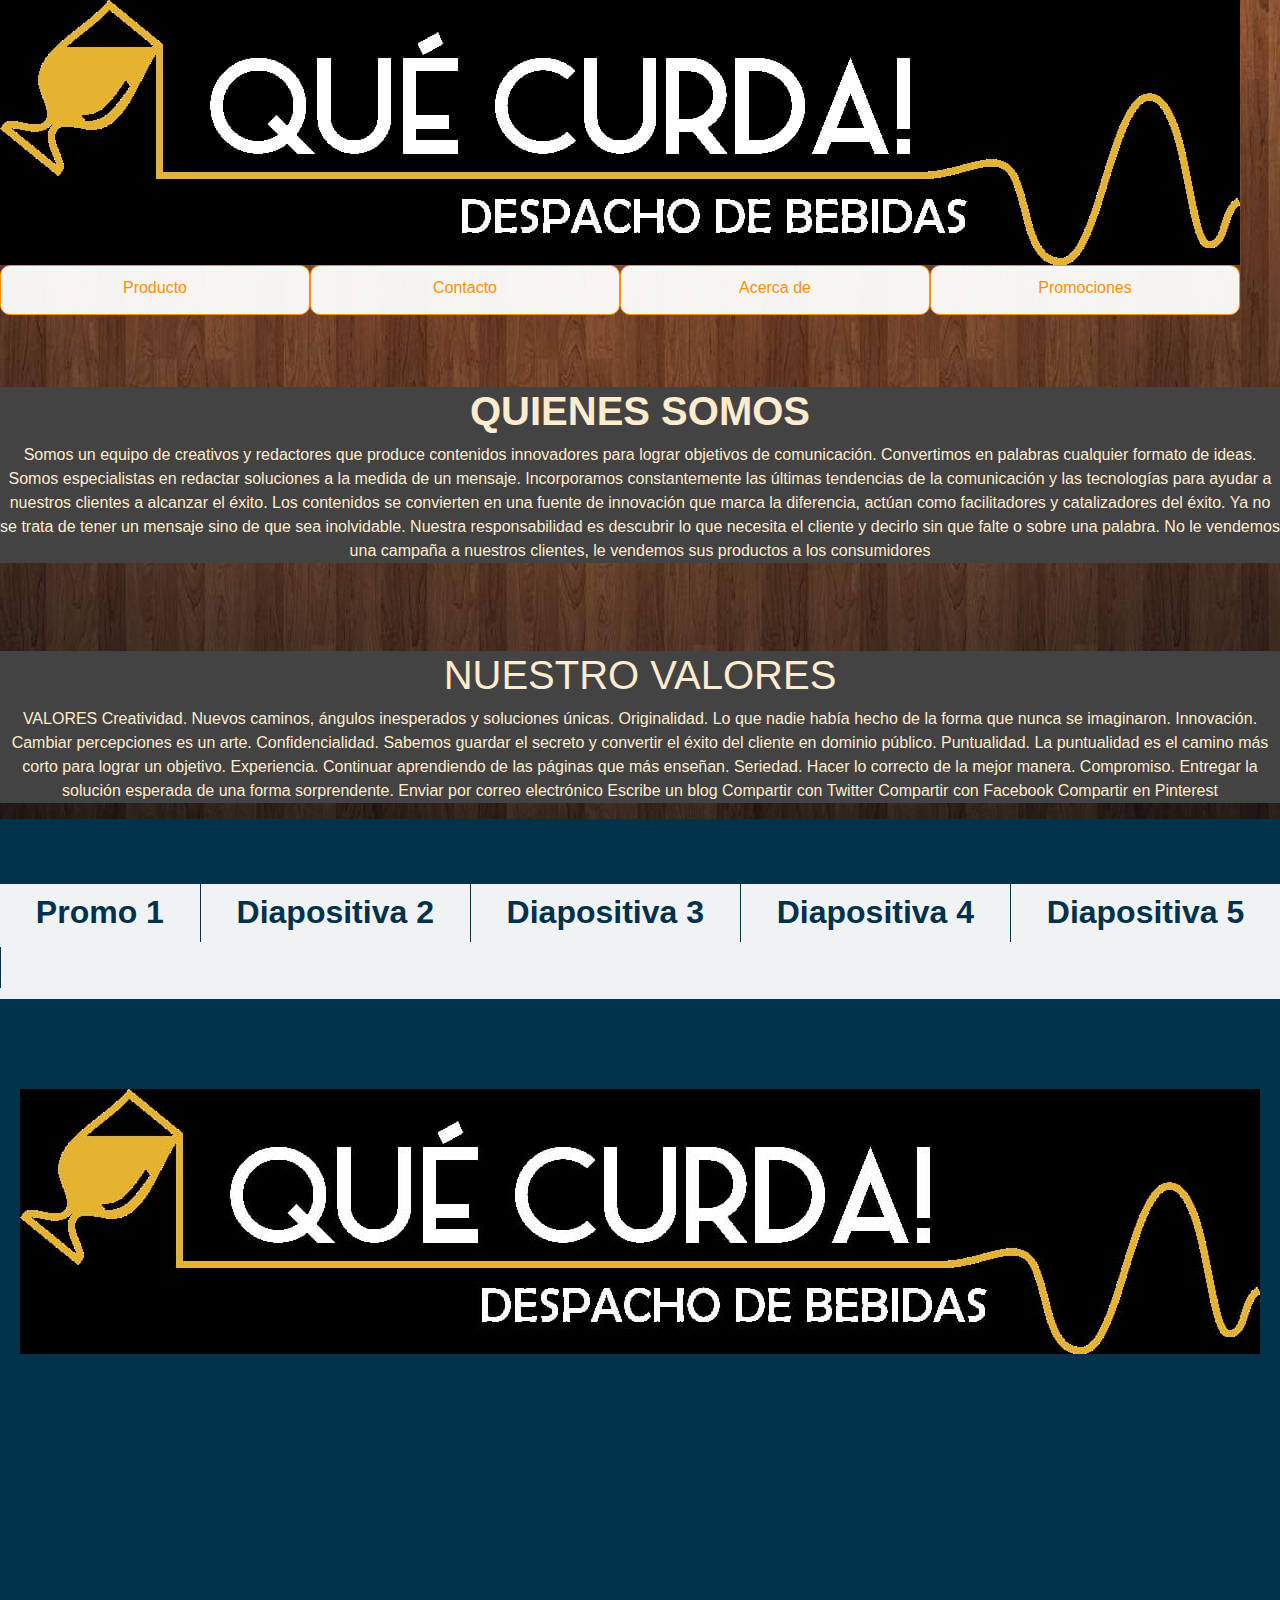
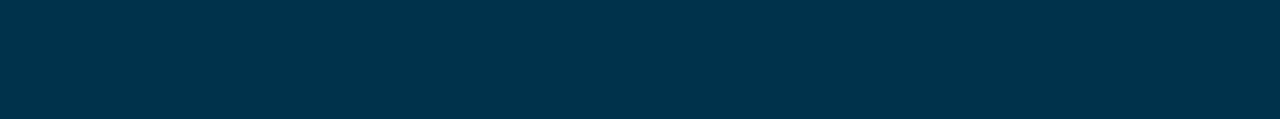
==== index.html @ 29ff6ae1 "Añadi Cdn Bootstrap 4" ====
<html lang="es">
<head>
    <meta charset="UTF-8">
    <link rel="stylesheet" href="https://maxcdn.bootstrapcdn.com/bootstrap/4.0.0/css/bootstrap.min.css" integrity="sha384-Gn5384xqQ1aoWXA+058RXPxPg6fy4IWvTNh0E263XmFcJlSAwiGgFAW/dAiS6JXm" crossorigin="anonymous">
    <meta name="viewport" content="width=device-width, initial-scale=1.0"> 
    <link rel="stylesheet" type="text/css" href="./stylo.css">
    <script src="./javascript.js"></script>  <meta name="viewport" content="width=device-width, initial-scale=1">
    
    <title> QUE CURDA!.COM</title>

     
    </style>
   
</head>
<body class="cuerpo">
    
    <div class="curda">
        <img src="./public/img/curda.jpg" alt="curda">
        </div>
     
    <div id="header" >
        <ul class="nav">
            
            <li> Producto 
            <ul>
                <li>fernet
                      
                </li>

                <li> cerveza
                   
                </li>
                   <li>gaseosa
                       
                   <li>espumantes</li>  
            </ul>
                </li>
               
                <li>Contacto
              <ul>
                  <li>laura
                      
                    </li>
                    <li>marcela
                       
                    </li>
                    <li>osvaldo
                       
                    </li>
                    <li>marisa
                        
                    </li>
                </ul>
            </li>
            <li>Acerca de
                <ul>
                   <li>envios
                        <ul>
                            <li>costo</li>
                           
                        </ul>
                   </li>
                   <li>horarios</li>
                   <li>equipo</li>
                   <li>sucursal</li>
                </ul>
            </li>
            <li>Promociones
                <ul>
                    <li>fernet</li>
                    <li>cerveza</li>
                    <li>gaseosa</li>
                    <li>espumante</li>
                </ul> 
            </li>
        
        </ul>
    </div>
    <br>
    <br>
    <br>
    <div class="somos"><h1><b>QUIENES SOMOS <br>
    </b></h1>
    <p>Somos un equipo de creativos y redactores que produce contenidos innovadores para lograr objetivos de comunicación. Convertimos en palabras cualquier formato de ideas. Somos especialistas en redactar soluciones a la medida de un mensaje. Incorporamos constantemente las últimas tendencias de la comunicación y las tecnologías para ayudar a nuestros clientes a alcanzar el éxito.
            Los contenidos se convierten en una fuente de innovación que marca la diferencia, actúan como facilitadores y catalizadores del éxito. Ya no se trata de tener un mensaje sino de que sea inolvidable. Nuestra responsabilidad es descubrir lo que necesita el cliente y  decirlo sin que falte o sobre una palabra.
            No le vendemos una campaña a nuestros clientes, le vendemos sus productos a los consumidores</p>    

            
            
        </div>
        <br>
        <br>
        <br>    
        
        <div class="valores"><h1>NUESTRO VALORES</h1>
            <p>VALORES
    
                Creatividad. Nuevos caminos, ángulos inesperados y soluciones únicas.
                Originalidad. Lo que nadie había hecho de la forma que nunca se imaginaron. 
                Innovación. Cambiar percepciones es un arte.
                Confidencialidad. Sabemos guardar el secreto y convertir el éxito del cliente en dominio público.
                Puntualidad. La puntualidad es el camino más corto para lograr un objetivo.
                Experiencia. Continuar aprendiendo de las páginas que más enseñan.
                Seriedad. Hacer lo correcto de la mejor manera.
                Compromiso. Entregar la solución esperada de una forma sorprendente.
                Enviar por correo electrónico
                Escribe un blog
                Compartir con Twitter
                Compartir con Facebook
                Compartir en Pinterest</p>
        </div>
        
    <ul class="slider">
        <li id="slide1"><img src="/public/img/curda.jpg" alt="curda"></ li>
        <li id="slide2">encontrarás los mejores</ li>
        <li id="slide3">cursos online de programación</ li>
        <li id="slide4">y aprenderás de la mano</ li>
        <li id="slide5">de los mejores profesionales</ li>
     </ul>
     <nav>
        <ul class="menu">
            <li><a href="#slide1">Promo 1<//a></ li>
            <li><a href="#slide2">Diapositiva 2<//a></ li>
            <li><a href="#slide3">Diapositiva 3<//a></ li>
            <li><a href="#slide4">Diapositiva 4<//a></ li>
            <li><a href="#slide5">Diapositiva 5<//a></ li>
    </ul>
    </nav>



    <div></div>
    <div></div>
    <div></div>
    <br>
    <br>
    <br>
    <br>
    <br>
    <br>
    <br>
    <br>
    <br>
    <br>







    <script src="https://code.jquery.com/jquery-3.2.1.slim.min.js" integrity="sha384-KJ3o2DKtIkvYIK3UENzmM7KCkRr/rE9/Qpg6aAZGJwFDMVNA/GpGFF93hXpG5KkN" crossorigin="anonymous"></script>
    <script src="https://cdnjs.cloudflare.com/ajax/libs/popper.js/1.12.9/umd/popper.min.js" integrity="sha384-ApNbgh9B+Y1QKtv3Rn7W3mgPxhU9K/ScQsAP7hUibX39j7fakFPskvXusvfa0b4Q" crossorigin="anonymous"></script>
    <script src="https://maxcdn.bootstrapcdn.com/bootstrap/4.0.0/js/bootstrap.min.js" integrity="sha384-JZR6Spejh4U02d8jOt6vLEHfe/JQGiRRSQQxSfFWpi1MquVdAyjUar5+76PVCmYl" crossorigin="anonymous"></script>
     
 </body>
 
    
</html>
---- stylo.css ----
.cuerpo {
    background-attachment:fixed;
    background-image:url(./public/img/fondo.jpg) ;
    background-repeat: no-repeat; 
    background-size: cover;
    color: blanchedalmond; 
     
}

*{
    padding: "0px";
    margin: "0px";
}


#header{
    margin:"0px";
    width: auto;

    font-family: Arial, Helvetica, sans-serif;
    
    
}


ul li{
    list-style: none;
}
.nav li {
    background-color: rgba(255, 255, 255, 0.945);
    color: rgb(252, 145, 5);
    text-decoration: none;
    padding: 10px 15px;
    display:block;
    border:1px solid;
    border-radius: 10px;
    width: 310px;
    height: 50px;
    text-align: center;
    

    


}
.nav li:hover{
        background-color: #434343; 
        
} 

.nav > li{
    float:left;
}

.nav li ul{
    display:none;
    position: absolute;
    min-width: "140px";
}

.nav li:hover > ul{
    display: block;
    
}


.nav li ul li {
    position: relative;
    
    
}


.nav li ul li ul{
    right:"-140px";
    top: 0px;
}

.somos{
    border: "1px" solid ;
    background-color: #434343;
    font-family: Arial, Helvetica, sans-serif;
    text-align:center;
}
.valores{
    text-align: center;
    background-color: #434343;
    font-family: Arial, Helvetica, sans-serif;
}


ul, li {
    padding: 0;
    margin: 0;
    list-style: none inside;
}
ul.slider {
    position:relative; /*Necesitamos que el ul sea relativo*/
}
ul.slider li {
    opacity: 0; /*Ocultamos todos los <li>*/
    transition: opacity .5s;
    position: absolute; /*Posicionamos en absoluto los <li>*/
    left: 0px;
    top: 0px;
    margin:50px;
    padding:50px;
    border:"2px" solid red;
    background:#fff;
}
ul.slider li:first-child {
    opacity: 1; /*Mostramos el primer <li>*/
}
ul.slider li:target {
    opacity: 1; /*Mostramos el <li> al que apunta el enlace*/
}
nav {
    position:relative;
    top:"150px";
    left:"50px";
}



body, html {
    padding: 0;
    margin: 0;
    width: 100vw;
    height: 100vh;
    overflow:r;
}

ul, li {
    box-sizing: border-box;
}

ul.slider {
    padding: 30px;
}

ul.slider li {
    width: 100vw;
    height: 100vh;
    margin: 0;
    padding: 0;
    border: 0;
    background-color: gray;
    opacity: 0; 
    transition: "opacity" .5s;
    padding-top: 30vh;
    font-family: 'Segoe UI', Tahoma, Geneva, Verdana, sans-serif;
    font-weight: bold;
    font-size: calc( 1.5rem + 1vw );
    text-align: center;
}

#slide1 {
    background-color: #00324b;
    color: #fff;
}

#slide2 {
    background-color: #65bce8;
    color: #00324b;
}

#slide3 {
    background-color: #f90;
    color: #00324b;
}

#slide4 {
    background-color: #00324b;
    color: #65bce8;
}

#slide5 {
    background-color: #65bce8;
    color: #00324b;
}

nav {
    width:"100px";
    position: relative;
    top:"30rem";
    right: 0;
    bottom: 0;
    left: 0;
    background: #f1f2f3;
}

nav ul {
    display: flex;
    justify-content: space-around;
    flex-wrap: wrap;
}

nav ul li {
    display: flex;
    flex-grow: 1;
    flex-wrap: wrap;
    box-sizing: border:box;  } 

nav a {
    font-size: calc( 1.2rem + 1vw );
    text-decoration: none;
    font-weight: bold;
    color: #00324b;
    font-family: 'Segoe UI', Tahoma, Geneva, Verdana, sans-serif;
    line-height: 1.8;
    flex-grow: 1;
    text-align: center;
    border-top: 5px solid #00324b;
    border-right: 1px solid #00324b;
    flex-wrap: wrap;
    position: relative;
}

nav li:last-child a {
    border-right: 0;
}

nav a:hover {
    background-color: #00324b;
    color: #fff;
    border-top-color: #65bce8;
}

nav a:active {
    border-top-color: #f90;
    background: #f90;
    color: #00324b;
}
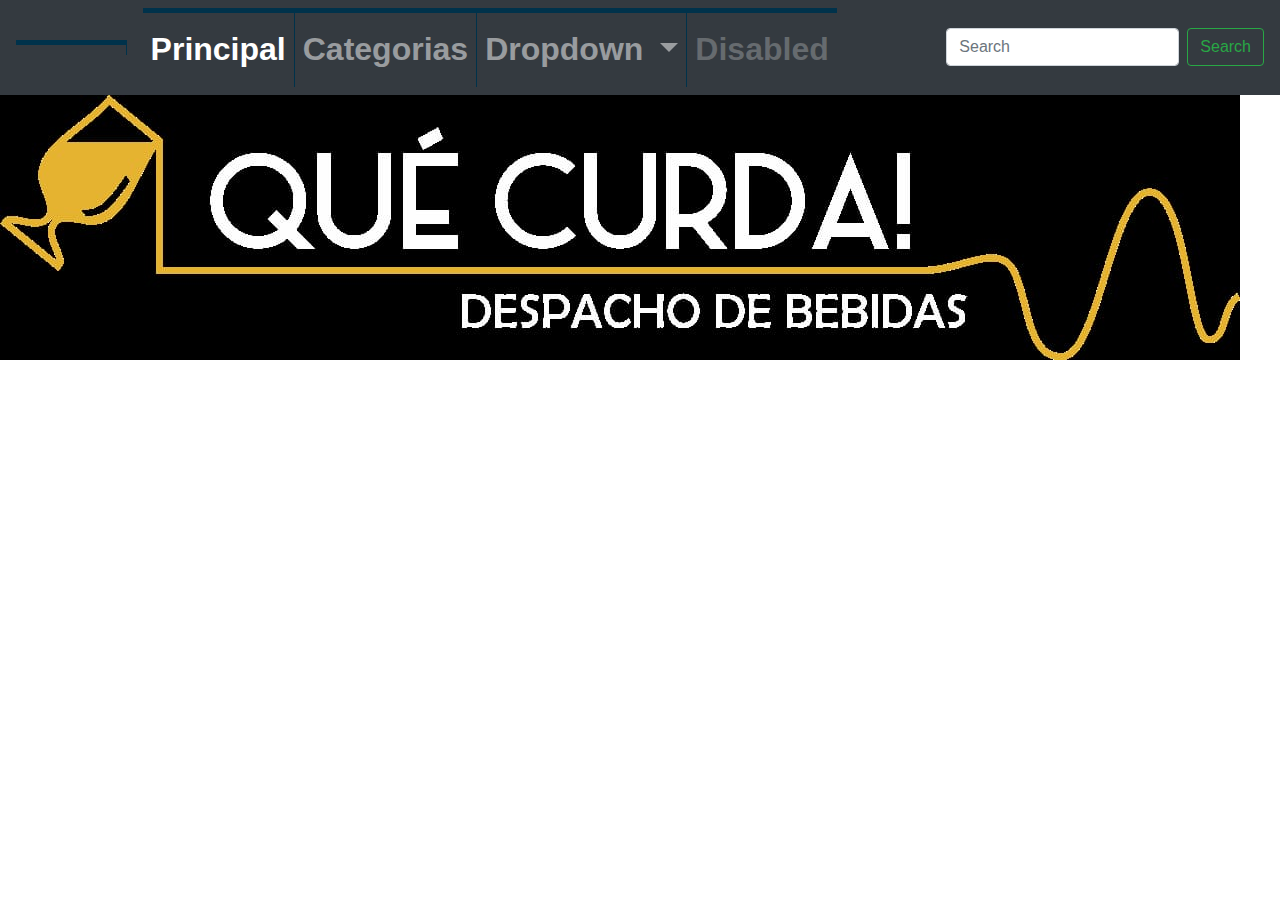
==== commit 674b3580: "mejora estetica" ====
--- a/index.html
+++ b/index.html
@@ -12,10 +12,52 @@
     </style>
    
 </head>
-<body class="cuerpo">
-    
-    <div class="curda">
-        <img src="./public/img/curda.jpg" alt="curda">
+<body>
+    <nav style="width: 100vw;" class="navbar navbar-expand-lg navbar-dark bg-dark">
+        <a class="navbar-brand" href="#"><img src="./public/img/iconoferrary.png" alt=""></a>
+        <button class="navbar-toggler" type="button" data-toggle="collapse" data-target="#navbarSupportedContent" aria-controls="navbarSupportedContent" aria-expanded="false" aria-label="Toggle navigation">
+          <span class="navbar-toggler-icon"></span>
+        </button>
+      
+        <div class="collapse navbar-collapse" id="navbarSupportedContent">
+          <ul class="navbar-nav mr-auto">
+            <li class="nav-item active">
+              <a class="nav-link" href="#home">Principal<span class="sr-only">(current)</span></a>
+            </li>
+            <li class="nav-item">
+              <a class="nav-link" href="#category">Categorias</a>
+            </li>
+            <li class="nav-item dropdown">
+              <a class="nav-link dropdown-toggle" href="#" id="navbarDropdown" role="button" data-toggle="dropdown" aria-haspopup="true" aria-expanded="false">
+                Dropdown
+              </a>
+              <div class="dropdown-menu" aria-labelledby="navbarDropdown">
+                <a class="dropdown-item" href="#">Action</a>
+                <a class="dropdown-item" href="#">Another action</a>
+                <div class="dropdown-divider"></div>
+                <a class="dropdown-item" href="#">Something else here</a>
+              </div>
+            </li>
+            <li class="nav-item">
+              <a class="nav-link disabled" href="#">Disabled</a>
+            </li>
+          </ul>
+          <form class="form-inline my-2 my-lg-0">
+            <input class="form-control mr-sm-2" type="search" placeholder="Search" aria-label="Search">
+            <button class="btn btn-outline-success my-2 my-sm-0" type="submit">Search</button>
+          </form>
+        </div>
+      </nav>
+      <section id="home">
+          <div class="contImg">
+              <img src="./public/img/curda.jpg" alt="curda">
+          </div>
+      </section>
+      <section id="category">
+      </section>
+    
+    <!-- <div class="curda">
+        
         </div>
      
     <div id="header" >
@@ -75,8 +117,8 @@
             </li>
         
         </ul>
-    </div>
-    <br>
+    </div> -->
+    <!-- <br>
     <br>
     <br>
     <div class="somos"><h1><b>QUIENES SOMOS <br>
@@ -141,7 +183,7 @@
     <br>
     <br>
     <br>
-    <br>
+    <br> -->
 
 
 
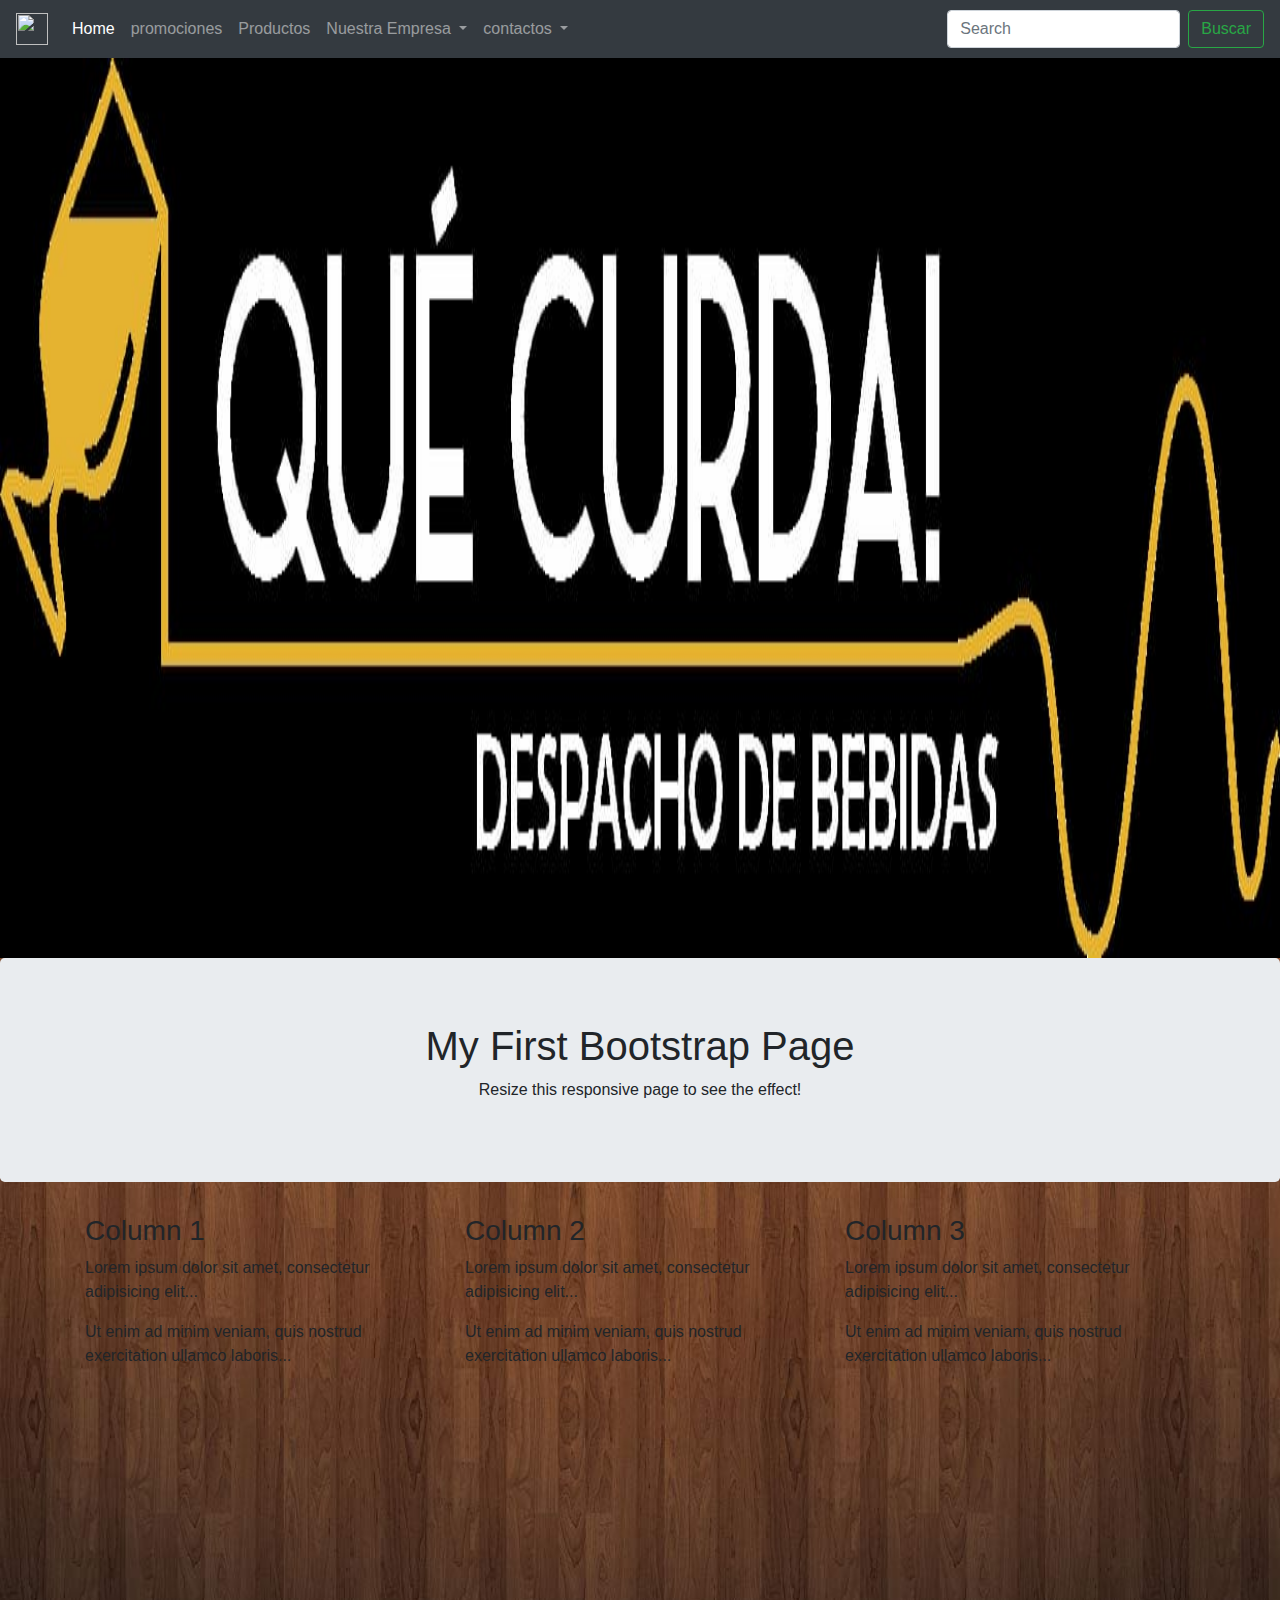
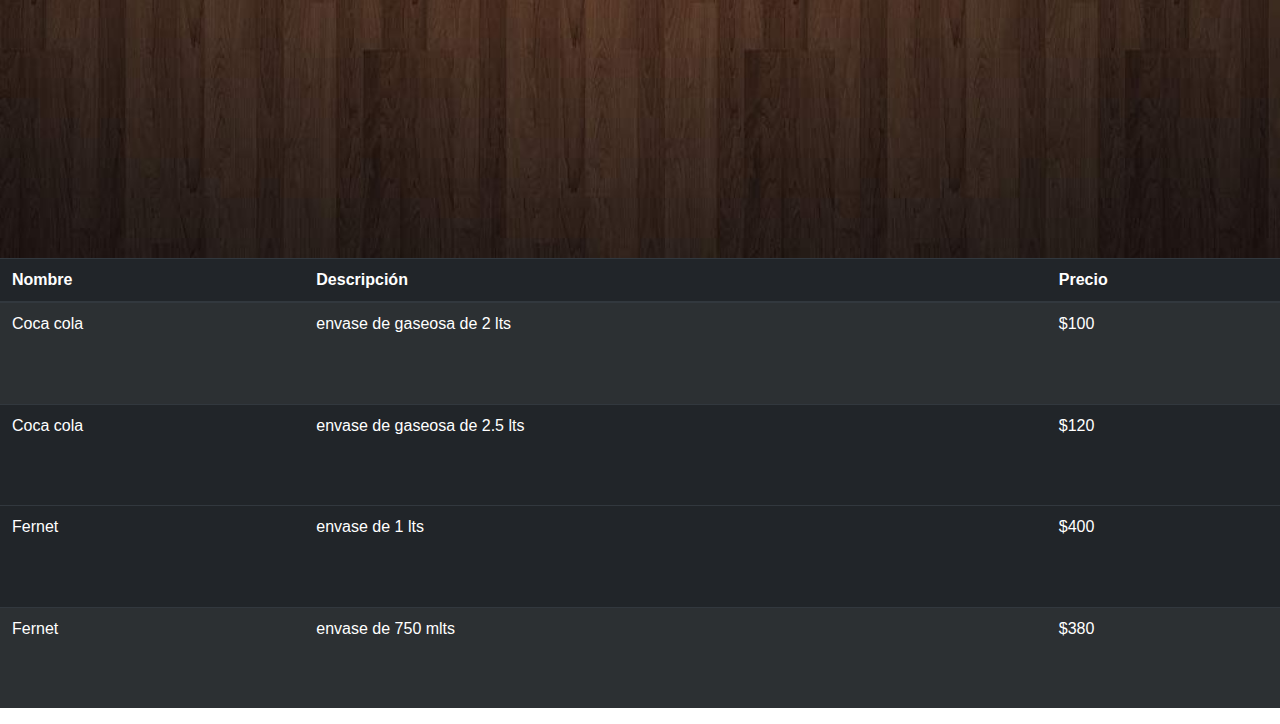
==== commit 21a098e4: "cambio de tamaño en tabla" ====
--- a/index.html
+++ b/index.html
@@ -4,8 +4,12 @@
     <link rel="stylesheet" href="https://maxcdn.bootstrapcdn.com/bootstrap/4.0.0/css/bootstrap.min.css" integrity="sha384-Gn5384xqQ1aoWXA+058RXPxPg6fy4IWvTNh0E263XmFcJlSAwiGgFAW/dAiS6JXm" crossorigin="anonymous">
     <meta name="viewport" content="width=device-width, initial-scale=1.0"> 
     <link rel="stylesheet" type="text/css" href="./stylo.css">
-    <script src="./javascript.js"></script>  <meta name="viewport" content="width=device-width, initial-scale=1">
-    
+    <script src="./javascript.js"></script>  
+    <meta name="viewport" content="width=device-width, initial-scale=1">   
+    <script src="https://code.jquery.com/jquery-3.2.1.slim.min.js" integrity="sha384-KJ3o2DKtIkvYIK3UENzmM7KCkRr/rE9/Qpg6aAZGJwFDMVNA/GpGFF93hXpG5KkN" crossorigin="anonymous"></script>
+    <script src="https://cdnjs.cloudflare.com/ajax/libs/popper.js/1.12.9/umd/popper.min.js" integrity="sha384-ApNbgh9B+Y1QKtv3Rn7W3mgPxhU9K/ScQsAP7hUibX39j7fakFPskvXusvfa0b4Q" crossorigin="anonymous"></script>
+    <script src="https://maxcdn.bootstrapcdn.com/bootstrap/4.0.0/js/bootstrap.min.js" integrity="sha384-JZR6Spejh4U02d8jOt6vLEHfe/JQGiRRSQQxSfFWpi1MquVdAyjUar5+76PVCmYl" crossorigin="anonymous"></script>
+     
     <title> QUE CURDA!.COM</title>
 
      
@@ -14,7 +18,7 @@
 </head>
 <body>
     <nav style="width: 100vw;" class="navbar navbar-expand-lg navbar-dark bg-dark">
-        <a class="navbar-brand" href="#"><img src="./public/img/iconoferrary.png" alt=""></a>
+        <a class="navbar-brand" href="#"><img src="./public/img/logodenavegador.jpg" alt=""></a>
         <button class="navbar-toggler" type="button" data-toggle="collapse" data-target="#navbarSupportedContent" aria-controls="navbarSupportedContent" aria-expanded="false" aria-label="Toggle navigation">
           <span class="navbar-toggler-icon"></span>
         </button>
@@ -22,29 +26,38 @@
         <div class="collapse navbar-collapse" id="navbarSupportedContent">
           <ul class="navbar-nav mr-auto">
             <li class="nav-item active">
-              <a class="nav-link" href="#home">Principal<span class="sr-only">(current)</span></a>
+              <a class="nav-link" href="#home">Home<span class="sr-only">(current)</span></a>
+            </li>
+            <li class="navbar-item">
+              <a class="nav-link"  href="#">promociones</a>
             </li>
             <li class="nav-item">
-              <a class="nav-link" href="#category">Categorias</a>
+              <a class="nav-link" href="#category">Productos</a>
             </li>
             <li class="nav-item dropdown">
               <a class="nav-link dropdown-toggle" href="#" id="navbarDropdown" role="button" data-toggle="dropdown" aria-haspopup="true" aria-expanded="false">
-                Dropdown
+                Nuestra Empresa
               </a>
               <div class="dropdown-menu" aria-labelledby="navbarDropdown">
-                <a class="dropdown-item" href="#">Action</a>
-                <a class="dropdown-item" href="#">Another action</a>
-                <div class="dropdown-divider"></div>
-                <a class="dropdown-item" href="#">Something else here</a>
+                <a class="dropdown-item" href="#">Quienes Somos</a>
+                <a class="dropdown-item" href="#">RRHH</a>
+                <a class="dropdown-item" href="#">Infraestructura</a>
               </div>
             </li>
-            <li class="nav-item">
-              <a class="nav-link disabled" href="#">Disabled</a>
+            <li class="nav-item dropdown">
+              <a class="nav-link dropdown-toggle" href="#" id="navbarDropdown" role="button" data-toggle="dropdown" aria-haspopup="true" aria-expanded="false">contactos </a>
+              
+              <div class="dropdown-menu" aria-labelledby="navbarDropdown">
+                <a class="dropdown-item" href="#">Laura</a>
+                <a class="dropdown-item" href="#">RRHH</a>
+                <a class="dropdown-item" href="#"></a>
+              </div>
+              
             </li>
           </ul>
           <form class="form-inline my-2 my-lg-0">
             <input class="form-control mr-sm-2" type="search" placeholder="Search" aria-label="Search">
-            <button class="btn btn-outline-success my-2 my-sm-0" type="submit">Search</button>
+            <button class="btn btn-outline-success my-2 my-sm-0" type="submit">Buscar</button>
           </form>
         </div>
       </nav>
@@ -53,149 +66,65 @@
               <img src="./public/img/curda.jpg" alt="curda">
           </div>
       </section>
-      <section id="category">
+      <section id="category"><div class="jumbotron text-center">
+        <h1>My First Bootstrap Page</h1>
+        <p>Resize this responsive page to see the effect!</p> 
+      </div>
+        
+      <div class="container">
+        <div class="row">
+          <div class="col-sm-4">
+            <h3>Column 1</h3>
+            <p>Lorem ipsum dolor sit amet, consectetur adipisicing elit...</p>
+            <p>Ut enim ad minim veniam, quis nostrud exercitation ullamco laboris...</p>
+          </div>
+          <div class="col-sm-4">
+            <h3>Column 2</h3>
+            <p>Lorem ipsum dolor sit amet, consectetur adipisicing elit...</p>
+            <p>Ut enim ad minim veniam, quis nostrud exercitation ullamco laboris...</p>
+          </div>
+          <div class="col-sm-4">
+            <h3>Column 3</h3>        
+            <p>Lorem ipsum dolor sit amet, consectetur adipisicing elit...</p>
+            <p>Ut enim ad minim veniam, quis nostrud exercitation ullamco laboris...</p>
+          </div>
+        </div>
+      </div></section>
+      </section>
+      <section id="productos">
+        <table style="width: 100vw;height: 50vh;" class="table table-striped table-dark">
+            <thead>
+              <tr>
+                <th>Nombre</th>
+                <th>Descripción</th>
+                <th>Precio</th>
+              </tr>
+            </thead>
+            <tbody>
+              <tr>
+                <td>Coca cola</td>
+                <td>envase de gaseosa de 2 lts</td>
+                <td>$100</td>
+              </tr>
+              <tr>
+                <td>Coca cola</td>
+                <td>envase de gaseosa de 2.5 lts</td>
+                <td>$120</td>
+              </tr>
+              <tr>
+              <tr>
+                <td>Fernet</td>
+                <td>envase de 1 lts</td>
+                <td>$400</td>
+              </tr>
+              <tr>
+                <td>Fernet</td>
+                <td>envase de 750 mlts</td>
+                <td>$380</td>
+              </tr>
+            </tbody>
+          </table>
       </section>
     
-    <!-- <div class="curda">
-        
-        </div>
-     
-    <div id="header" >
-        <ul class="nav">
-            
-            <li> Producto 
-            <ul>
-                <li>fernet
-                      
-                </li>
-
-                <li> cerveza
-                   
-                </li>
-                   <li>gaseosa
-                       
-                   <li>espumantes</li>  
-            </ul>
-                </li>
-               
-                <li>Contacto
-              <ul>
-                  <li>laura
-                      
-                    </li>
-                    <li>marcela
-                       
-                    </li>
-                    <li>osvaldo
-                       
-                    </li>
-                    <li>marisa
-                        
-                    </li>
-                </ul>
-            </li>
-            <li>Acerca de
-                <ul>
-                   <li>envios
-                        <ul>
-                            <li>costo</li>
-                           
-                        </ul>
-                   </li>
-                   <li>horarios</li>
-                   <li>equipo</li>
-                   <li>sucursal</li>
-                </ul>
-            </li>
-            <li>Promociones
-                <ul>
-                    <li>fernet</li>
-                    <li>cerveza</li>
-                    <li>gaseosa</li>
-                    <li>espumante</li>
-                </ul> 
-            </li>
-        
-        </ul>
-    </div> -->
-    <!-- <br>
-    <br>
-    <br>
-    <div class="somos"><h1><b>QUIENES SOMOS <br>
-    </b></h1>
-    <p>Somos un equipo de creativos y redactores que produce contenidos innovadores para lograr objetivos de comunicación. Convertimos en palabras cualquier formato de ideas. Somos especialistas en redactar soluciones a la medida de un mensaje. Incorporamos constantemente las últimas tendencias de la comunicación y las tecnologías para ayudar a nuestros clientes a alcanzar el éxito.
-            Los contenidos se convierten en una fuente de innovación que marca la diferencia, actúan como facilitadores y catalizadores del éxito. Ya no se trata de tener un mensaje sino de que sea inolvidable. Nuestra responsabilidad es descubrir lo que necesita el cliente y  decirlo sin que falte o sobre una palabra.
-            No le vendemos una campaña a nuestros clientes, le vendemos sus productos a los consumidores</p>    
-
-            
-            
-        </div>
-        <br>
-        <br>
-        <br>    
-        
-        <div class="valores"><h1>NUESTRO VALORES</h1>
-            <p>VALORES
-    
-                Creatividad. Nuevos caminos, ángulos inesperados y soluciones únicas.
-                Originalidad. Lo que nadie había hecho de la forma que nunca se imaginaron. 
-                Innovación. Cambiar percepciones es un arte.
-                Confidencialidad. Sabemos guardar el secreto y convertir el éxito del cliente en dominio público.
-                Puntualidad. La puntualidad es el camino más corto para lograr un objetivo.
-                Experiencia. Continuar aprendiendo de las páginas que más enseñan.
-                Seriedad. Hacer lo correcto de la mejor manera.
-                Compromiso. Entregar la solución esperada de una forma sorprendente.
-                Enviar por correo electrónico
-                Escribe un blog
-                Compartir con Twitter
-                Compartir con Facebook
-                Compartir en Pinterest</p>
-        </div>
-        
-    <ul class="slider">
-        <li id="slide1"><img src="/public/img/curda.jpg" alt="curda"></ li>
-        <li id="slide2">encontrarás los mejores</ li>
-        <li id="slide3">cursos online de programación</ li>
-        <li id="slide4">y aprenderás de la mano</ li>
-        <li id="slide5">de los mejores profesionales</ li>
-     </ul>
-     <nav>
-        <ul class="menu">
-            <li><a href="#slide1">Promo 1<//a></ li>
-            <li><a href="#slide2">Diapositiva 2<//a></ li>
-            <li><a href="#slide3">Diapositiva 3<//a></ li>
-            <li><a href="#slide4">Diapositiva 4<//a></ li>
-            <li><a href="#slide5">Diapositiva 5<//a></ li>
-    </ul>
-    </nav>
-
-
-
-    <div></div>
-    <div></div>
-    <div></div>
-    <br>
-    <br>
-    <br>
-    <br>
-    <br>
-    <br>
-    <br>
-    <br>
-    <br>
-    <br> -->
-
-
-
-
-
-
-
-    <script src="https://code.jquery.com/jquery-3.2.1.slim.min.js" integrity="sha384-KJ3o2DKtIkvYIK3UENzmM7KCkRr/rE9/Qpg6aAZGJwFDMVNA/GpGFF93hXpG5KkN" crossorigin="anonymous"></script>
-    <script src="https://cdnjs.cloudflare.com/ajax/libs/popper.js/1.12.9/umd/popper.min.js" integrity="sha384-ApNbgh9B+Y1QKtv3Rn7W3mgPxhU9K/ScQsAP7hUibX39j7fakFPskvXusvfa0b4Q" crossorigin="anonymous"></script>
-    <script src="https://maxcdn.bootstrapcdn.com/bootstrap/4.0.0/js/bootstrap.min.js" integrity="sha384-JZR6Spejh4U02d8jOt6vLEHfe/JQGiRRSQQxSfFWpi1MquVdAyjUar5+76PVCmYl" crossorigin="anonymous"></script>
-     
- </body>
- 
-    
+     </body>
 </html>--- a/stylo.css
+++ b/stylo.css
@@ -1,275 +1,19 @@
-    .cuerpo {
-    background-attachment:fixed;
-    background-image:url(./public/img/fondo.jpg) ;
-    background-repeat: no-repeat; 
+.contImg > img{
+width: 100vw;
+height: 100vh; 
+}
+#category{
+    width: 100vw;
+    height: 100vh; 
+    background-image: url(./public/img/fondo.jpg);
+    background-repeat: no-repeat;
     background-size: cover;
-    color: blanchedalmond; 
-     
 }
-
-*{
-    padding: "0px";
-    margin: "0px";
-}
-
-
-#header{
-    margin:"0px";
-    width: auto;
-
-    font-family: Arial, Helvetica, sans-serif;
-    
-    
-}
-
-
-ul li{
-    list-style: none;
-}
-.nav li {
-    background-color: rgba(255, 255, 255, 0.945);
-    color: rgb(252, 145, 5);
-    text-decoration: none;
-    padding: 10px 15px;
-    display:block;
-    border:1px solid;
-    border-radius: 10px;
-    width: 310px;
-    height: 50px;
-    text-align: center;
-    
-
-    
-
+.navbar-brand > img{
+width: 2rem;
+height: 2rem;
 
 }
-.nav li:hover{
-        background-color: #434343; 
-        
-} 
-
-.nav > li{
-    float:left;
-}
-
-.nav li ul{
-    display:none;
-    position: absolute;
-    min-width: "140px";
-}
-
-.nav li:hover > ul{
-    display: block;
-    
-}
-
-
-.nav li ul li {
-    position: relative;
-    
-    
-}
-
-
-.nav li ul li ul{
-    right:"-140px";
-    top: 0px;
-}
-
-.somos{
-    border: "1px" solid ;
-    background-color: #434343;
-    font-family: Arial, Helvetica, sans-serif;
-    text-align:center;
-}
-.valores{
-    text-align: center;
-    background-color: #434343;
-    font-family: Arial, Helvetica, sans-serif;
-}
-
-
-ul, li {
-    padding: 0;
-    margin: 0;
-    list-style: none inside;
-}
-ul.slider {
-    position:relative; /*Necesitamos que el ul sea relativo*/
-}
-ul.slider li {
-    opacity: 0; /*Ocultamos todos los <li>*/
-    transition: opacity .5s;
-    position: absolute; /*Posicionamos en absoluto los <li>*/
-    left: 0px;
-    top: 0px;
-    margin:50px;
-    padding:50px;
-    border:"2px" solid red;
-    background:#fff;
-}
-ul.slider li:first-child {
-    opacity: 1; /*Mostramos el primer <li>*/
-}
-ul.slider li:target {
-    opacity: 1; /*Mostramos el <li> al que apunta el enlace*/
-}
-nav {
-    position:relative;
-    top:"150px";
-    left:"50px";
-}
-
-
-
-body, html {
-    padding: 0;
-    margin: 0;
-    width: 100vw;
-    height: 100vh;
-    overflow:r;
-}
-
-ul, li {
-    box-sizing: border-box;
-}
-
-ul.slider {
-    padding: 30px;
-}
-
-ul.slider li {
-    width: 100vw;
-    height: 100vh;
-    margin: 0;
-    padding: 0;
-    border: 0;
-    background-color: gray;
-    opacity: 0; 
-    transition: "opacity" .5s;
-    padding-top: 30vh;
-    font-family: 'Segoe UI', Tahoma, Geneva, Verdana, sans-serif;
-    font-weight: bold;
-    font-size: calc( 1.5rem + 1vw );
-    text-align: center;
-}
-
-#slide1 {
-    background-color: #00324b;
-    color: #fff;
-}
-
-#slide2 {
-    background-color: #65bce8;
-    color: #00324b;
-}
-
-#slide3 {
-    background-color: #f90;
-    color: #00324b;
-}
-
-#slide4 {
-    background-color: #00324b;
-    color: #65bce8;
-}
-
-#slide5 {
-    background-color: #65bce8;
-    color: #00324b;
-}
-
-nav {
-    width:"100px";
-    position: relative;
-    top:"30rem";
-    right: 0;
-    bottom: 0;
-    left: 0;
-    background: #f1f2f3;
-}
-
-nav ul {
-    display: flex;
-    justify-content: space-around;
-    flex-wrap: wrap;
-}
-
-nav ul li {
-    display: flex;
-    flex-grow: 1;
-    flex-wrap: wrap;
-    box-sizing: border:box;  } 
-
-nav a {
-    font-size: calc( 1.2rem + 1vw );
-    text-decoration: none;
-    font-weight: bold;
-    color: #00324b;
-    font-family: 'Segoe UI', Tahoma, Geneva, Verdana, sans-serif;
-    line-height: 1.8;
-    flex-grow: 1;
-    text-align: center;
-    border-top: 5px solid #00324b;
-    border-right: 1px solid #00324b;
-    flex-wrap: wrap;
-    position: relative;
-}
-
-nav li:last-child a {
-    border-right: 0;
-}
-
-nav a:hover {
-    background-color: #00324b;
-    color: #fff;
-    border-top-color: #65bce8;
-}
-
-nav a:active {
-    border-top-color: #f90;
-    background: #f90;
-    color: #00324b;
-}
-
-
-
-
-
-
-
-
-
-
-
-
-
-
-
-
-
-
-
-
-
-
-
-
-
-
-
-
-
-
-
-
-
-
-
-
-
-
-
-
-
-
+.colo-sm-4{
+    color: blanchedalmond;
+}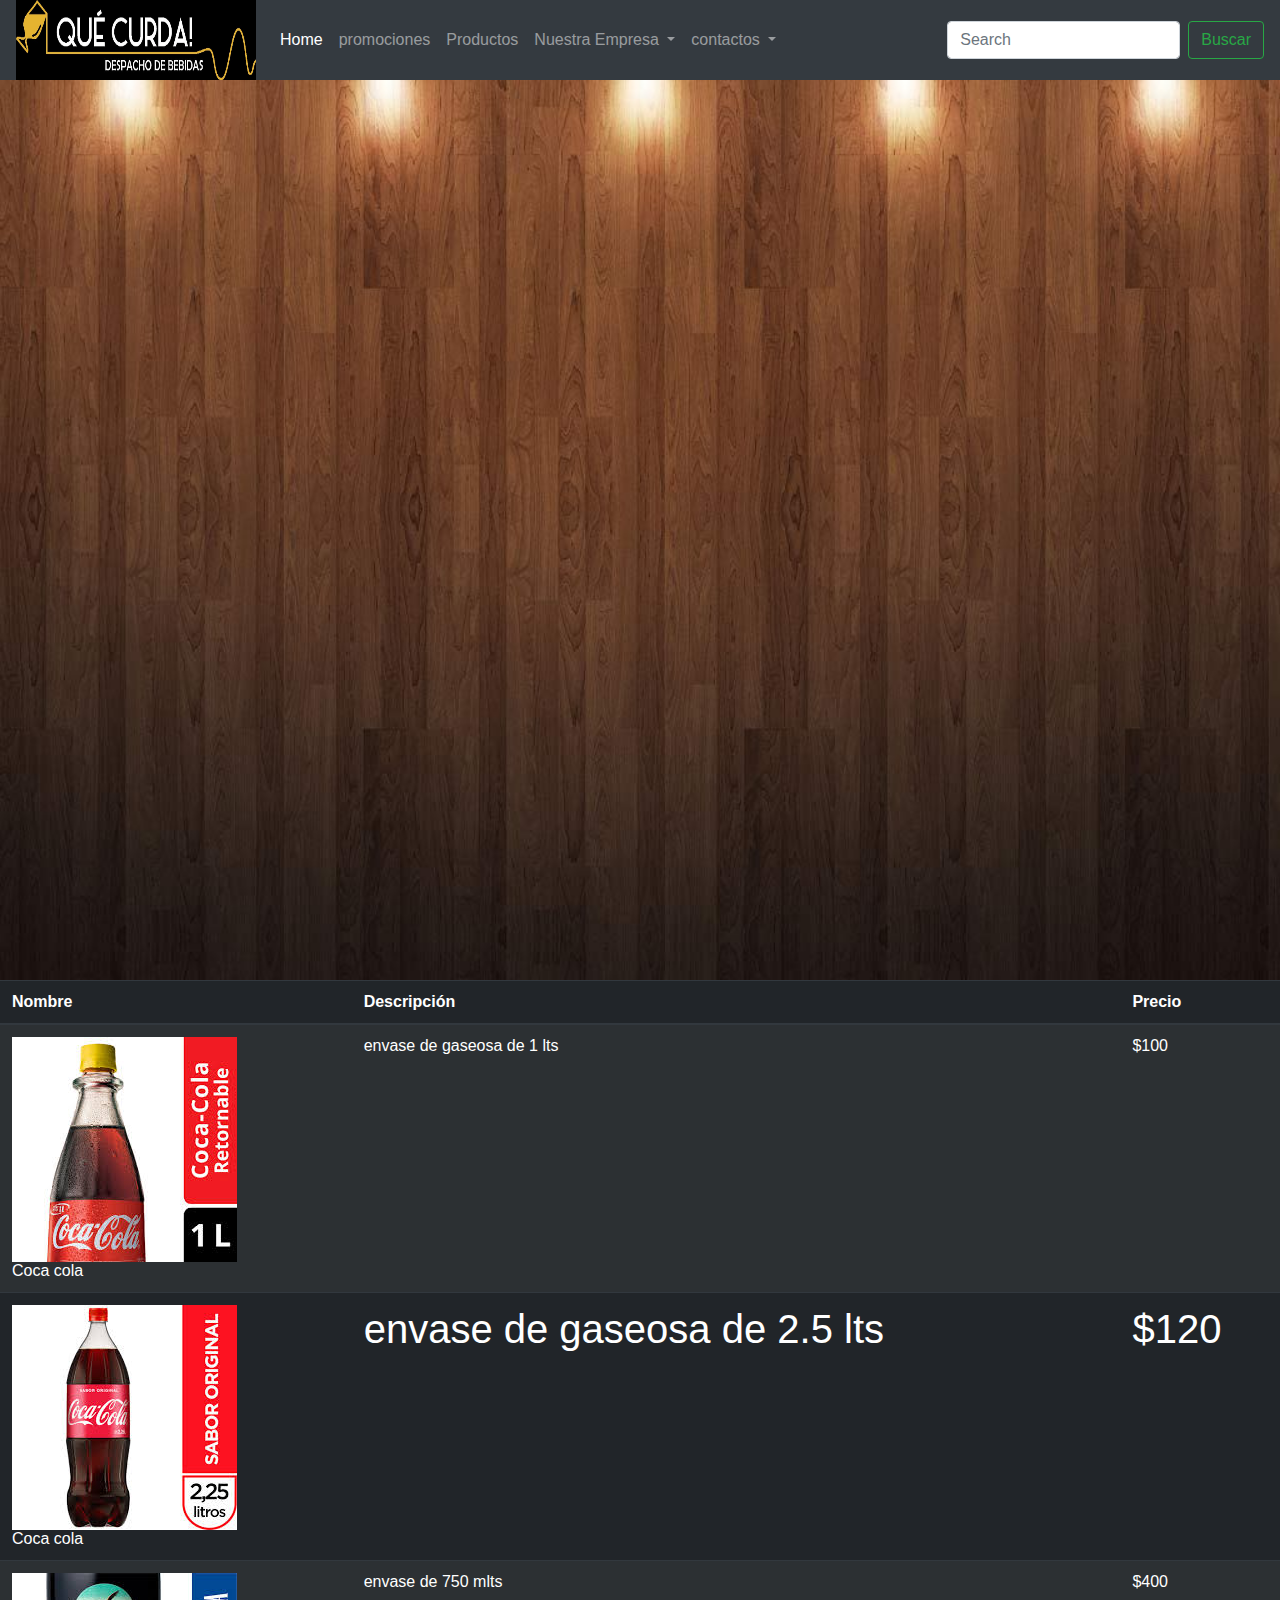
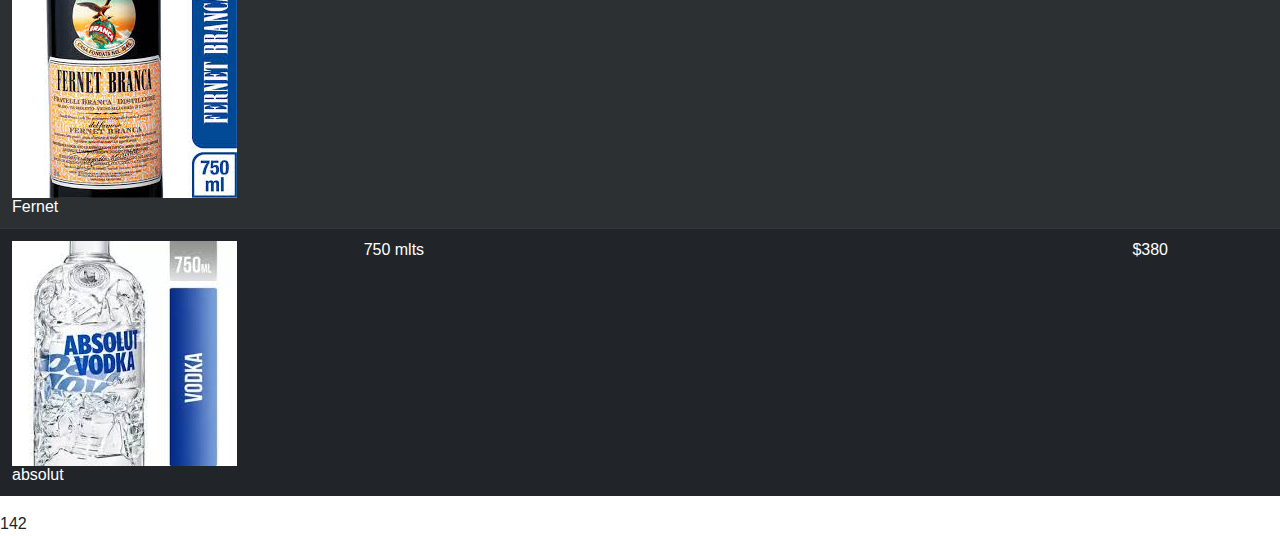
==== commit 206194d4: "cambio de imagen  agregado de vodka con imagen y modificacion de descripcion" ====
--- a/index.html
+++ b/index.html
@@ -10,15 +10,15 @@
     <script src="https://cdnjs.cloudflare.com/ajax/libs/popper.js/1.12.9/umd/popper.min.js" integrity="sha384-ApNbgh9B+Y1QKtv3Rn7W3mgPxhU9K/ScQsAP7hUibX39j7fakFPskvXusvfa0b4Q" crossorigin="anonymous"></script>
     <script src="https://maxcdn.bootstrapcdn.com/bootstrap/4.0.0/js/bootstrap.min.js" integrity="sha384-JZR6Spejh4U02d8jOt6vLEHfe/JQGiRRSQQxSfFWpi1MquVdAyjUar5+76PVCmYl" crossorigin="anonymous"></script>
      
-    <title> QUE CURDA!.COM</title>
+    <title> Home @ QueCurda</title>
 
      
     </style>
    
 </head>
 <body>
-    <nav style="width: 100vw;" class="navbar navbar-expand-lg navbar-dark bg-dark">
-        <a class="navbar-brand" href="#"><img src="./public/img/logodenavegador.jpg" alt=""></a>
+    <nav style="width: 100vw ; height: 5rem; " class="navbar navbar-expand-lg navbar-dark bg-dark">
+        <a class="navbar-brand" href="#"><img src="./public/img/curda.jpg" alt="curda"></a>
         <button class="navbar-toggler" type="button" data-toggle="collapse" data-target="#navbarSupportedContent" aria-controls="navbarSupportedContent" aria-expanded="false" aria-label="Toggle navigation">
           <span class="navbar-toggler-icon"></span>
         </button>
@@ -26,13 +26,13 @@
         <div class="collapse navbar-collapse" id="navbarSupportedContent">
           <ul class="navbar-nav mr-auto">
             <li class="nav-item active">
-              <a class="nav-link" href="#home">Home<span class="sr-only">(current)</span></a>
+              <a class="nav-link" href="#">Home<span class="sr-only">(current)</span></a>
             </li>
             <li class="navbar-item">
               <a class="nav-link"  href="#">promociones</a>
             </li>
             <li class="nav-item">
-              <a class="nav-link" href="#category">Productos</a>
+              <a class="nav-link" href="#productos">Productos</a>
             </li>
             <li class="nav-item dropdown">
               <a class="nav-link dropdown-toggle" href="#" id="navbarDropdown" role="button" data-toggle="dropdown" aria-haspopup="true" aria-expanded="false">
@@ -48,9 +48,9 @@
               <a class="nav-link dropdown-toggle" href="#" id="navbarDropdown" role="button" data-toggle="dropdown" aria-haspopup="true" aria-expanded="false">contactos </a>
               
               <div class="dropdown-menu" aria-labelledby="navbarDropdown">
-                <a class="dropdown-item" href="#">Laura</a>
-                <a class="dropdown-item" href="#">RRHH</a>
-                <a class="dropdown-item" href="#"></a>
+                <a class="dropdown-item" href="#">Laura cel:3516588888</a>
+                <a class="dropdown-item" href="#">marcela cel:222222</a>
+                <a class="dropdown-item" href="#">osvaldo cel:555555555</a>
               </div>
               
             </li>
@@ -63,63 +63,39 @@
       </nav>
       <section id="home">
           <div class="contImg">
-              <img src="./public/img/curda.jpg" alt="curda">
+              <img src="./public/img/fondo.jpg" alt="fondo">
           </div>
       </section>
-      <section id="category"><div class="jumbotron text-center">
-        <h1>My First Bootstrap Page</h1>
-        <p>Resize this responsive page to see the effect!</p> 
-      </div>
-        
-      <div class="container">
-        <div class="row">
-          <div class="col-sm-4">
-            <h3>Column 1</h3>
-            <p>Lorem ipsum dolor sit amet, consectetur adipisicing elit...</p>
-            <p>Ut enim ad minim veniam, quis nostrud exercitation ullamco laboris...</p>
-          </div>
-          <div class="col-sm-4">
-            <h3>Column 2</h3>
-            <p>Lorem ipsum dolor sit amet, consectetur adipisicing elit...</p>
-            <p>Ut enim ad minim veniam, quis nostrud exercitation ullamco laboris...</p>
-          </div>
-          <div class="col-sm-4">
-            <h3>Column 3</h3>        
-            <p>Lorem ipsum dolor sit amet, consectetur adipisicing elit...</p>
-            <p>Ut enim ad minim veniam, quis nostrud exercitation ullamco laboris...</p>
-          </div>
-        </div>
-      </div></section>
-      </section>
+      
       <section id="productos">
         <table style="width: 100vw;height: 50vh;" class="table table-striped table-dark">
             <thead>
               <tr>
-                <th>Nombre</th>
+                <th> Nombre</th>
                 <th>Descripción</th>
                 <th>Precio</th>
               </tr>
             </thead>
             <tbody>
               <tr>
-                <td>Coca cola</td>
-                <td>envase de gaseosa de 2 lts</td>
+                <td><img src="/public/img/descarga.jpg"alt="coca de 1 lts"> <br> Coca cola</td>
+                <td>envase de gaseosa de 1 lts</td>
                 <td>$100</td>
               </tr>
               <tr>
-                <td>Coca cola</td>
-                <td>envase de gaseosa de 2.5 lts</td>
-                <td>$120</td>
+                <td><img src="/public/img/coca de 2.25.jpg" alt="coca de 2.25 lts"><br> Coca cola</td>
+                <td><h1>envase de gaseosa de 2.5 lts</h1></td>
+                <td><h1>$120</h1></td>
               </tr>
-              <tr>
-              <tr>
-                <td>Fernet</td>
-                <td>envase de 1 lts</td>
+              
+              <tr>  
+                <td> <img src="/public/img/fernet de 750cc..jpg" alt="fernet 750cc."> <br> Fernet</td>
+                <td>envase de 750 mlts</td>
                 <td>$400</td>
               </tr>
               <tr>
-                <td>Fernet</td>
-                <td>envase de 750 mlts</td>
+                <td><img src="/public/img/absolut 750cc..jpg" alt="absolut 750cc"><br> absolut</td>
+                <td> 750 mlts</td>
                 <td>$380</td>
               </tr>
             </tbody>
@@ -127,4 +103,7 @@
       </section>
     
      </body>
+     <footer class="footer">
+      142
+     </footer>
 </html>--- a/stylo.css
+++ b/stylo.css
@@ -2,18 +2,14 @@
 width: 100vw;
 height: 100vh; 
 }
-#category{
-    width: 100vw;
-    height: 100vh; 
-    background-image: url(./public/img/fondo.jpg);
-    background-repeat: no-repeat;
-    background-size: cover;
-}
 .navbar-brand > img{
-width: 2rem;
-height: 2rem;
+width: 15rem;
+height: 5rem;
 
-}
-.colo-sm-4{
+
+.footer{ 
+    background-color: black;
+    height: 10cm;
     color: blanchedalmond;
+    font-family: Arial, Helvetica, sans-serif;
 }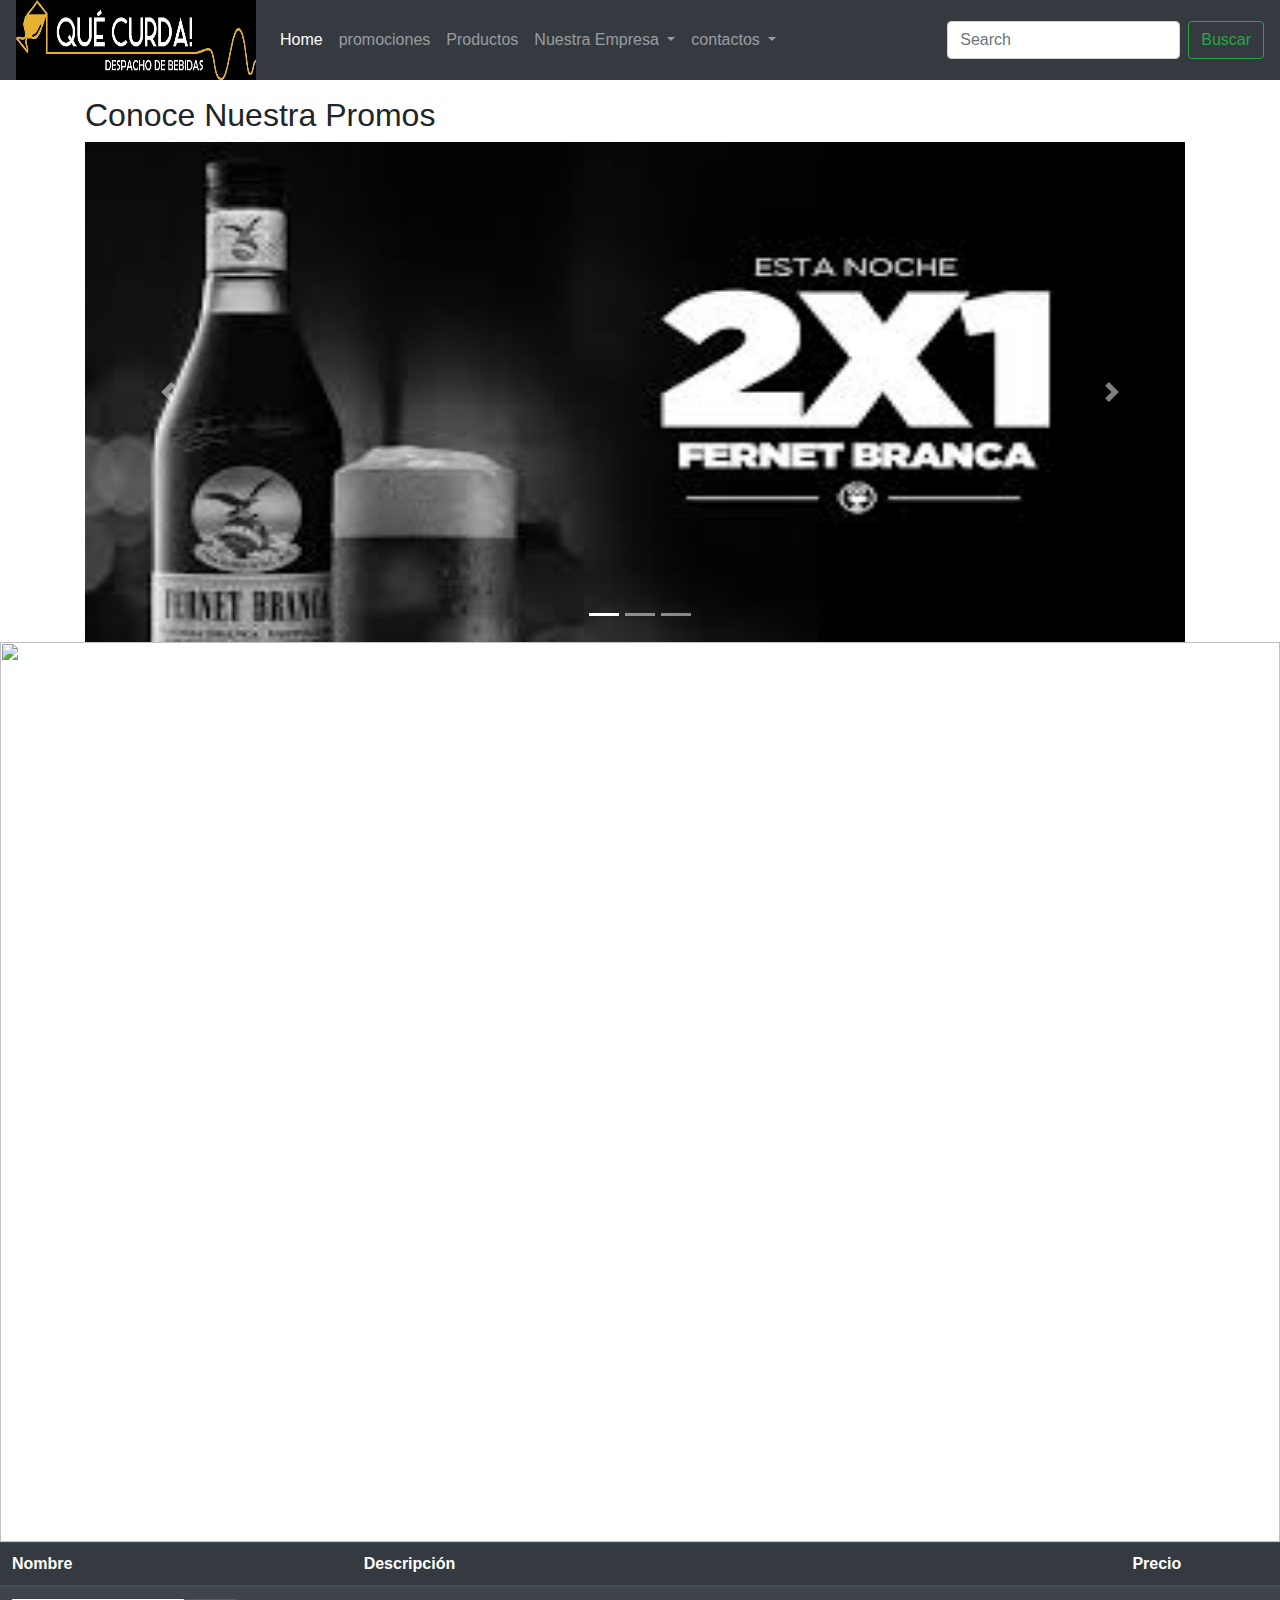
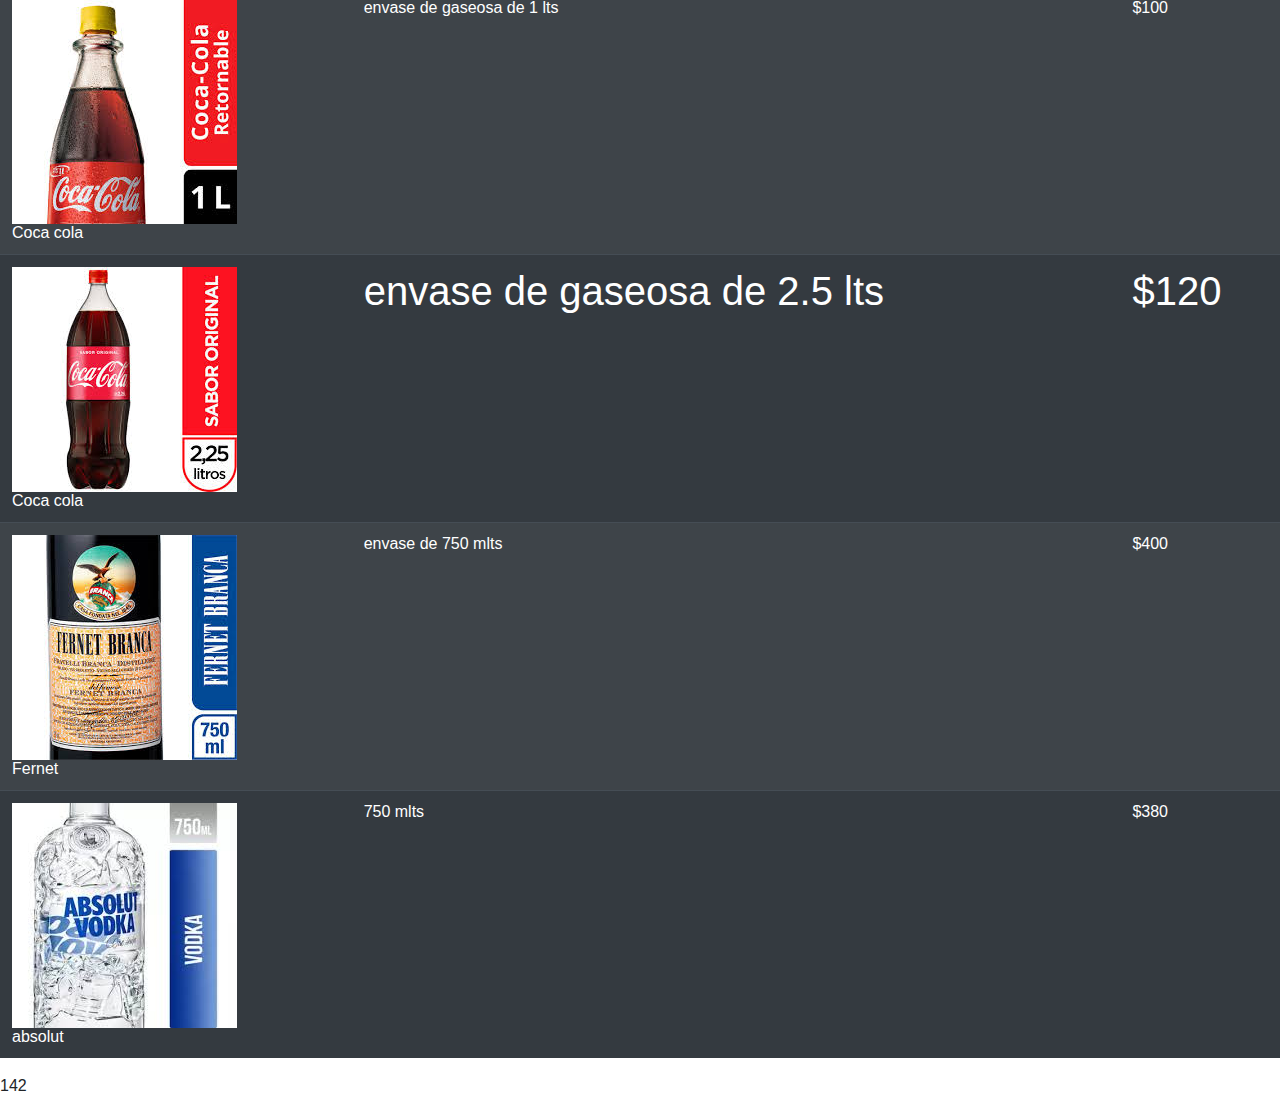
==== commit b93a8110: "se modifico codigo de carusel y se saco los codigos de js y se ingreso imagenes en carusel" ====
--- a/index.html
+++ b/index.html
@@ -9,6 +9,10 @@
     <script src="https://code.jquery.com/jquery-3.2.1.slim.min.js" integrity="sha384-KJ3o2DKtIkvYIK3UENzmM7KCkRr/rE9/Qpg6aAZGJwFDMVNA/GpGFF93hXpG5KkN" crossorigin="anonymous"></script>
     <script src="https://cdnjs.cloudflare.com/ajax/libs/popper.js/1.12.9/umd/popper.min.js" integrity="sha384-ApNbgh9B+Y1QKtv3Rn7W3mgPxhU9K/ScQsAP7hUibX39j7fakFPskvXusvfa0b4Q" crossorigin="anonymous"></script>
     <script src="https://maxcdn.bootstrapcdn.com/bootstrap/4.0.0/js/bootstrap.min.js" integrity="sha384-JZR6Spejh4U02d8jOt6vLEHfe/JQGiRRSQQxSfFWpi1MquVdAyjUar5+76PVCmYl" crossorigin="anonymous"></script>
+    <link rel="stylesheet" href="https://maxcdn.bootstrapcdn.com/bootstrap/4.5.0/css/bootstrap.min.css">
+  <script src="https://ajax.googleapis.com/ajax/libs/jquery/3.5.1/jquery.min.js"></script>
+  <script src="https://cdnjs.cloudflare.com/ajax/libs/popper.js/1.16.0/umd/popper.min.js"></script>
+  <script src="https://maxcdn.bootstrapcdn.com/bootstrap/4.5.0/js/bootstrap.min.js"></script>
      
     <title> Home @ QueCurda</title>
 
@@ -62,8 +66,43 @@
         </div>
       </nav>
       <section id="home">
+        <div class="container mt-3">
+
+          <h2> Conoce Nuestra Promos</h2>
+          <div id="myCarousel" class="carousel slide" data-ride="carousel">
+          
+            <!-- Indicators -->
+            <ul class="carousel-indicators">
+              <li data-target="#myCarousel" data-slide-to="0" class="active"></li>
+              <li data-target="#myCarousel" data-slide-to="1"></li>
+              <li data-target="#myCarousel" data-slide-to="2"></li>
+            </ul>
+            
+            <!-- The slideshow -->
+            <div class="carousel-inner">
+              <div class="carousel-item active">
+                <img src="/public/img/imagen promo 1.jpg" alt="promo fernet" width="1100" height="500">
+              </div>
+              <div class="carousel-item">
+                <img src="/public/img/promo de absolut.jpg" alt="Chicago" width="1100" height="500">
+              </div>
+              <div class="carousel-item">
+                <img src="/public/img/promo de lata de cerveza.jpg" alt="New York" width="1100" height="500">
+              </div>
+            </div>
+            
+            <!-- Left and right controls -->
+            <a class="carousel-control-prev" href="#myCarousel" data-slide="prev">
+              <span class="carousel-control-prev-icon"></span>
+            </a>
+            <a class="carousel-control-next" href="#myCarousel" data-slide="next">
+              <span class="carousel-control-next-icon"></span>
+            </a>
+          </div>
+          
+          </div>
           <div class="contImg">
-              <img src="./public/img/fondo.jpg" alt="fondo">
+              <img src="#" alt="">
           </div>
       </section>
       
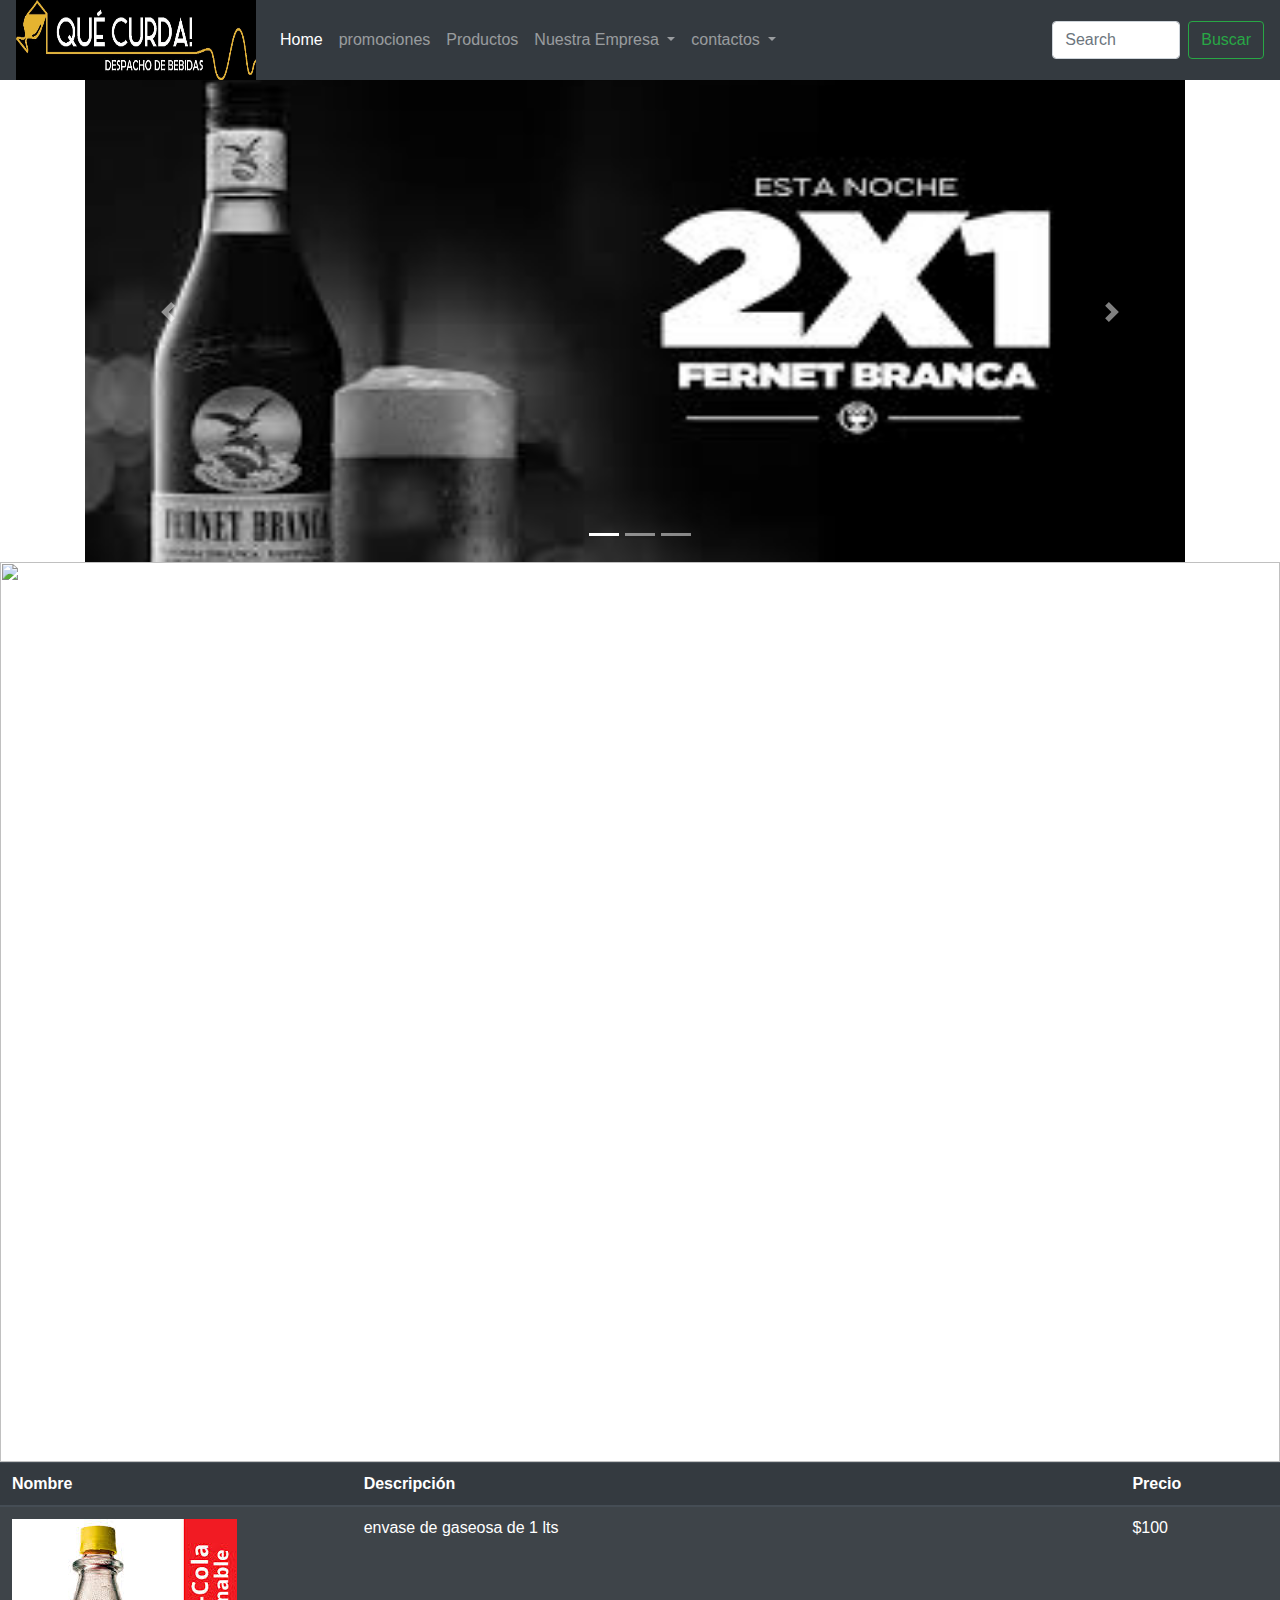
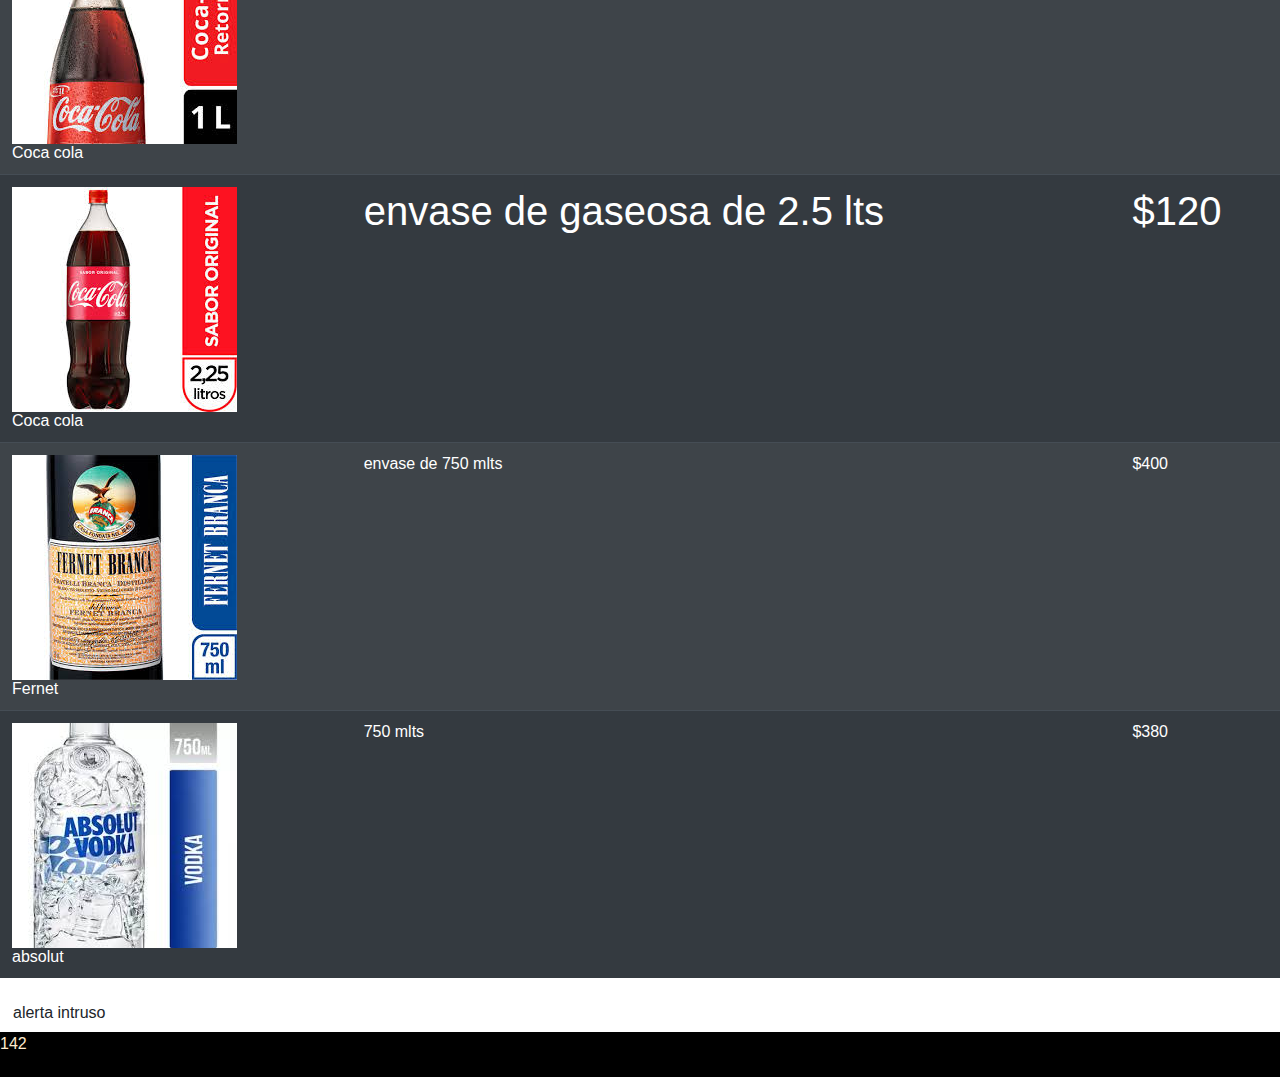
==== commit 62f95fee: "clase 3" ====
--- a/index.html
+++ b/index.html
@@ -21,7 +21,7 @@
    
 </head>
 <body>
-    <nav style="width: 100vw ; height: 5rem; " class="navbar navbar-expand-lg navbar-dark bg-dark">
+    <nav style="width: 100vw ; height: 5rem; " class="navbar navbar-expand-lg navbar-dark bg-dark fixed-top">
         <a class="navbar-brand" href="#"><img src="./public/img/curda.jpg" alt="curda"></a>
         <button class="navbar-toggler" type="button" data-toggle="collapse" data-target="#navbarSupportedContent" aria-controls="navbarSupportedContent" aria-expanded="false" aria-label="Toggle navigation">
           <span class="navbar-toggler-icon"></span>
@@ -71,14 +71,14 @@
           <h2> Conoce Nuestra Promos</h2>
           <div id="myCarousel" class="carousel slide" data-ride="carousel">
           
-            <!-- Indicators -->
+            
             <ul class="carousel-indicators">
               <li data-target="#myCarousel" data-slide-to="0" class="active"></li>
               <li data-target="#myCarousel" data-slide-to="1"></li>
               <li data-target="#myCarousel" data-slide-to="2"></li>
             </ul>
             
-            <!-- The slideshow -->
+            
             <div class="carousel-inner">
               <div class="carousel-item active">
                 <img src="/public/img/imagen promo 1.jpg" alt="promo fernet" width="1100" height="500">
@@ -91,7 +91,7 @@
               </div>
             </div>
             
-            <!-- Left and right controls -->
+            
             <a class="carousel-control-prev" href="#myCarousel" data-slide="prev">
               <span class="carousel-control-prev-icon"></span>
             </a>
@@ -140,6 +140,9 @@
             </tbody>
           </table>
       </section>
+      <section id="carousel">
+        <button type="button" class="btn btn-succes" onclick="createNuevoField()">alerta intruso</button>
+      </section>
     
      </body>
      <footer class="footer">
--- a/stylo.css
+++ b/stylo.css
@@ -1,15 +1,23 @@
-.contImg > img{
-width: 100vw;
-height: 100vh; 
+.contImg > img {
+   width: 100vw;
+   height: 100vh;
 }
-.navbar-brand > img{
-width: 15rem;
-height: 5rem;
+.navbar-brand > img {
+   width: 15rem;
+   height: 5rem;
+}
 
-
-.footer{ 
-    background-color: black;
-    height: 10cm;
-    color: blanchedalmond;
-    font-family: Arial, Helvetica, sans-serif;
+footer {
+   background-color: black;
+   height: 5vh;
+   color: blanchedalmond;
+   font-family: Arial, Helvetica, sans-serif;
+}
+.containerCarousel {
+   width: 100vw !important;
+   height: 80vh !important;
+   background-color: lightcyan;
+}
+.form-control{
+    max-width: 8rem !important;
 }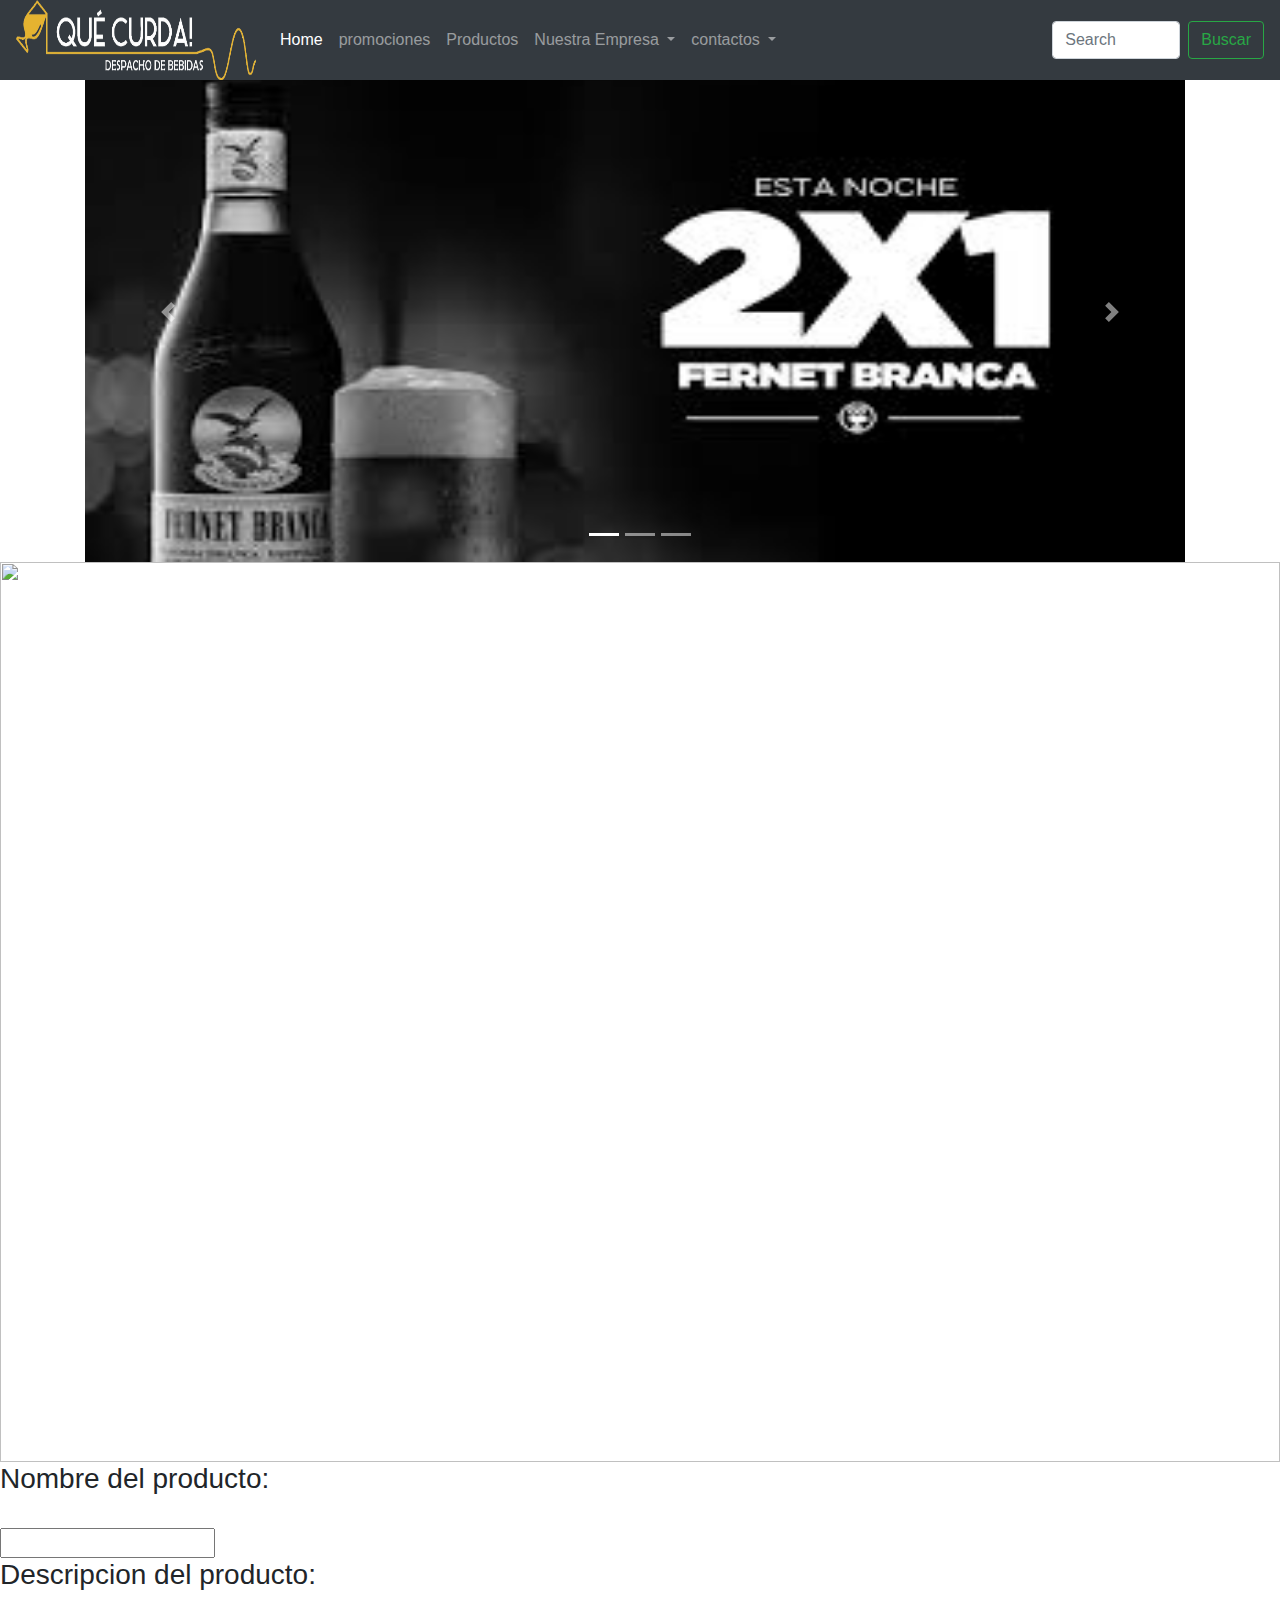
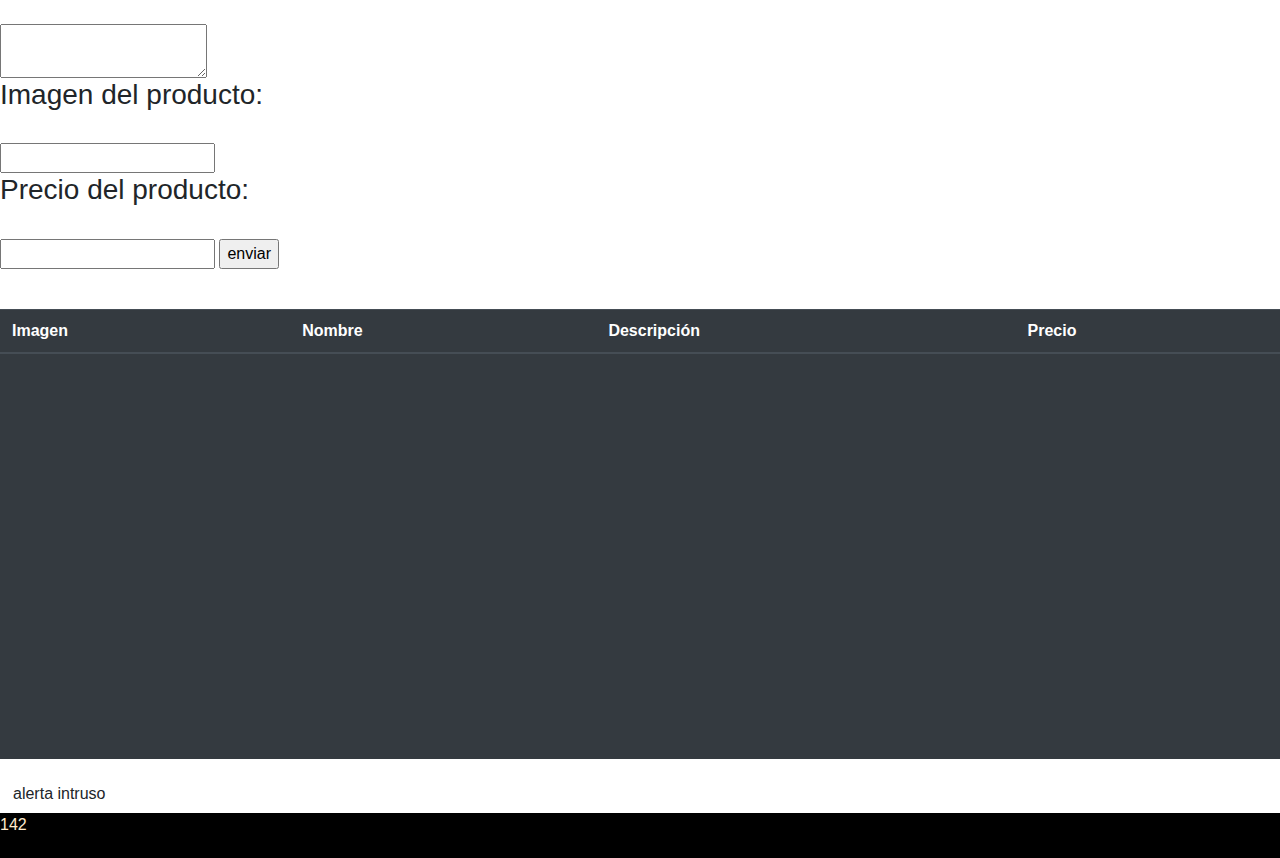
==== commit eb1672a0: "ultima clase" ====
--- a/index.html
+++ b/index.html
@@ -22,7 +22,7 @@
 </head>
 <body>
     <nav style="width: 100vw ; height: 5rem; " class="navbar navbar-expand-lg navbar-dark bg-dark fixed-top">
-        <a class="navbar-brand" href="#"><img src="./public/img/curda.jpg" alt="curda"></a>
+        <a class="navbar-brand" href="#"><img src="./public/img/curda.png" alt="curda"></a>
         <button class="navbar-toggler" type="button" data-toggle="collapse" data-target="#navbarSupportedContent" aria-controls="navbarSupportedContent" aria-expanded="false" aria-label="Toggle navigation">
           <span class="navbar-toggler-icon"></span>
         </button>
@@ -105,18 +105,30 @@
               <img src="#" alt="">
           </div>
       </section>
-      
+      <form action="" method="post">
+        <h3>Nombre del producto: </h3></br>
+        <input type="text" id="name"></br>
+        <h3>Descripcion del producto: </h3></br>
+        <textarea id="description"></textarea></br>
+        <h3>Imagen del producto: </h3></br>
+        <input type="text" id="image" >
+        <h3>Precio del producto: </h3></br>
+        <input type="number" id="price" >
+        <input type="button" onclick="agregarProducto()" value="enviar">
+      </form>
+      <br>
       <section id="productos">
-        <table style="width: 100vw;height: 50vh;" class="table table-striped table-dark">
-            <thead>
+        <table id="table" style="width: 100vw;height: 50vh;" class="table table-striped table-dark">
+           <thead>
               <tr>
-                <th> Nombre</th>
+                <th>Imagen</th>
+                <th>Nombre</th>
                 <th>Descripción</th>
                 <th>Precio</th>
               </tr>
             </thead>
-            <tbody>
-              <tr>
+           <tbody id="tbody">
+              <!-- <tr>
                 <td><img src="/public/img/descarga.jpg"alt="coca de 1 lts"> <br> Coca cola</td>
                 <td>envase de gaseosa de 1 lts</td>
                 <td>$100</td>
@@ -136,8 +148,8 @@
                 <td><img src="/public/img/absolut 750cc..jpg" alt="absolut 750cc"><br> absolut</td>
                 <td> 750 mlts</td>
                 <td>$380</td>
-              </tr>
-            </tbody>
+              </tr> -->
+            </tbody> 
           </table>
       </section>
       <section id="carousel">
